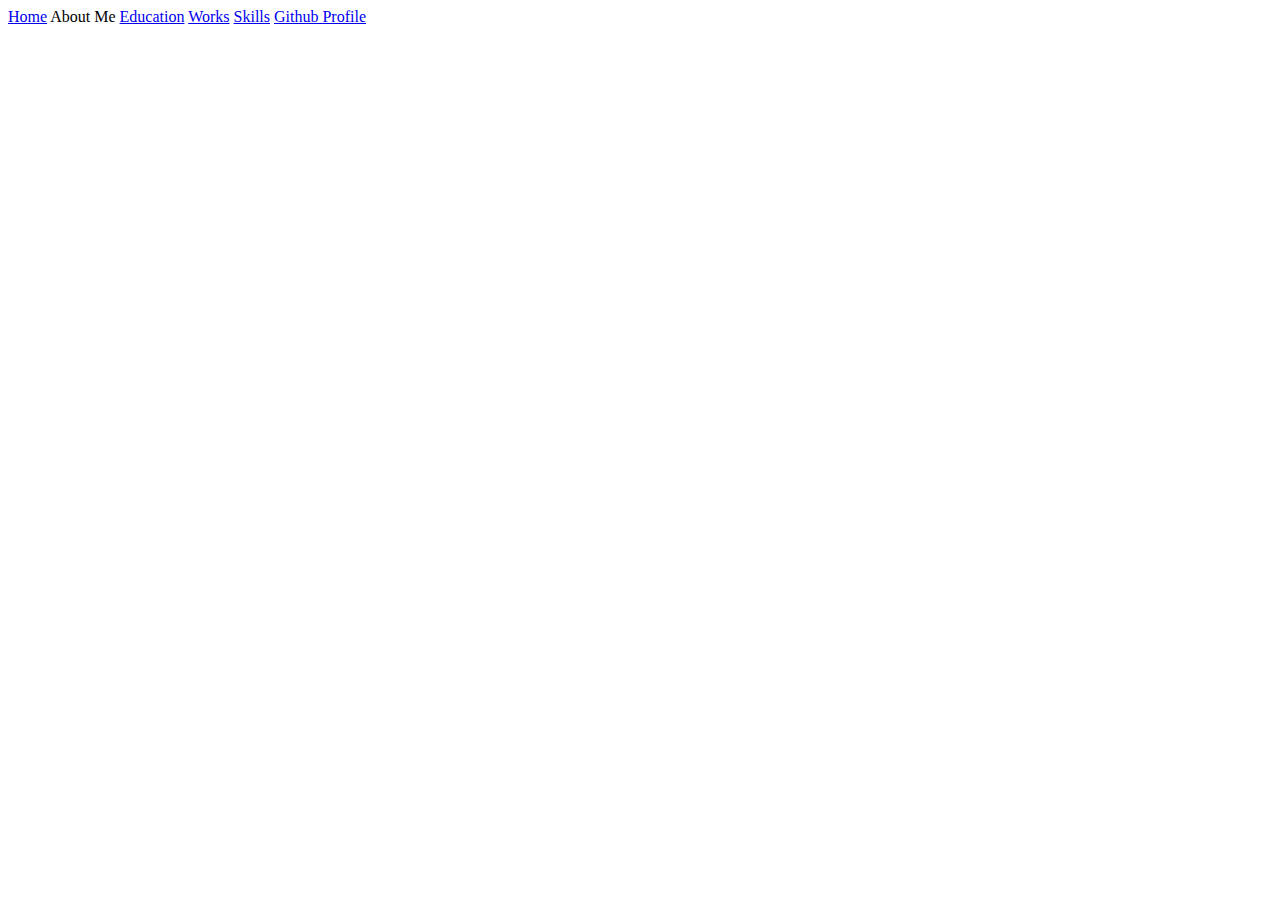
==== pages/about-me/index.html @ 157412c3 "refactor(landing page): connected to each pages" ====
<!DOCTYPE html>
<html lang="en">
<head>
    <meta charset="UTF-8">
    <meta name="viewport" content="width=device-width, initial-scale=1.0">
    <title>About Me</title>

    <link rel="stylesheet" href="./assets/css/header.css">
    <link rel="stylesheet" href="./assets/css/style.css">
</head>
<body>
    <header class="header">
        <a href="../../index.html" class="btn">Home</a>
        <a class="btn active">About Me</a>
        <a href="../education/index.html" class="btn">Education</a>
        <a href="../previous-works/index.html" class="btn">Works</a>
        <a href="../skills/index.html" class="btn">Skills</a>
        <a href="https://github.com/GodwinAblao" target="_blank" rel="noopener noreferrer" class="btn github-highlight">Github Profile</a>
    </header>
</body>
</html>
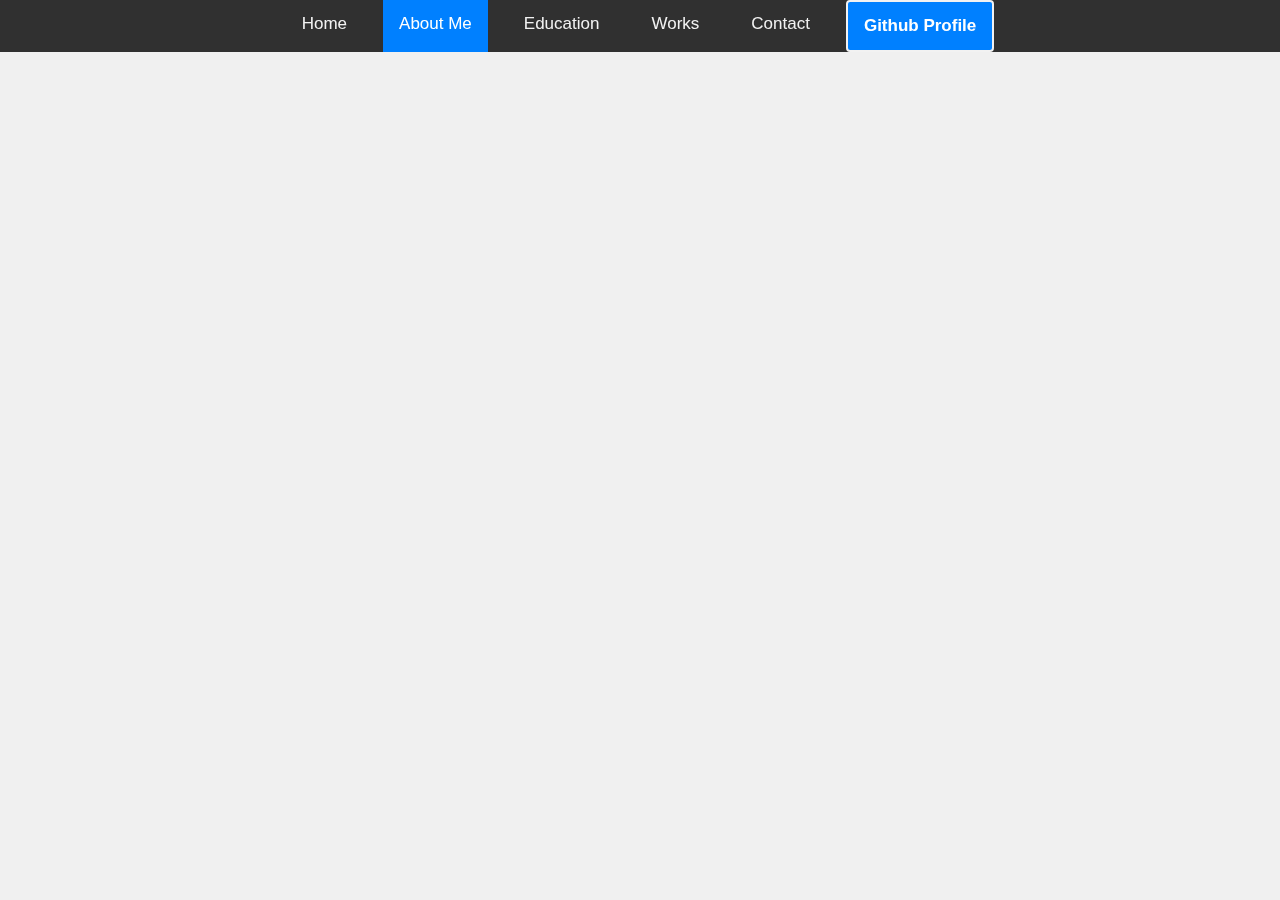
==== commit 387a823b: "feat(home): changed the color of github bg" ====
--- a/pages/about-me/index.html
+++ b/pages/about-me/index.html
@@ -14,7 +14,7 @@
         <a class="btn active">About Me</a>
         <a href="../education/index.html" class="btn">Education</a>
         <a href="../previous-works/index.html" class="btn">Works</a>
-        <a href="../skills/index.html" class="btn">Skills</a>
+        <a href="../skills/index.html" class="btn">Contact</a>
         <a href="https://github.com/GodwinAblao" target="_blank" rel="noopener noreferrer" class="btn github-highlight">Github Profile</a>
     </header>
 </body>
--- a/pages/about-me/assets/css/header.css
+++ b/pages/about-me/assets/css/header.css
@@ -0,0 +1,55 @@
+body {
+    margin: 0;
+    font-family: Arial, sans-serif;
+    background-color: #f0f0f0; /* Optional: Change the background color of the body to better visualize the transparent header */
+}
+
+.header {
+    background-color: rgba(0, 0, 0, 0.8); /* Semi-transparent black background */
+    overflow: hidden;
+    animation: fadeIn 1s ease-in-out;
+    position: fixed; /* Make the header stay at the top of the page */
+    width: 100%; /* Make the header span the full width of the page */
+    z-index: 1000; /* Ensure the header is above other content */
+    display: flex;
+    justify-content: center; /* Center the links horizontally */
+}
+
+.header a {
+    display: inline-block;
+    color: #f2f2f2;
+    text-align: center;
+    padding: 14px 16px;
+    text-decoration: none;
+    font-size: 17px;
+    transition: background-color 0.3s, transform 0.3s;
+    margin: 0 10px; /* Add some space between the links */
+}
+
+.header a:hover {
+    background-color: #ffffff;
+    color: black;
+    transform: scale(1.1);
+}
+
+.header a.active {
+    background-color: #0080ff;
+    color: white;
+}
+
+.header a.github-highlight {
+    background-color: #0080ff; /* GitHub's dark gray color */
+    color: white;
+    border: 2px solid #f2f2f2; /* Add a white border */
+    border-radius: 4px; /* Add some border radius for rounded corners */
+    font-weight: bold; /* Make the text bold */
+}
+
+@keyframes fadeIn {
+    from {
+        opacity: 0;
+    }
+    to {
+        opacity: 1;
+    }
+}
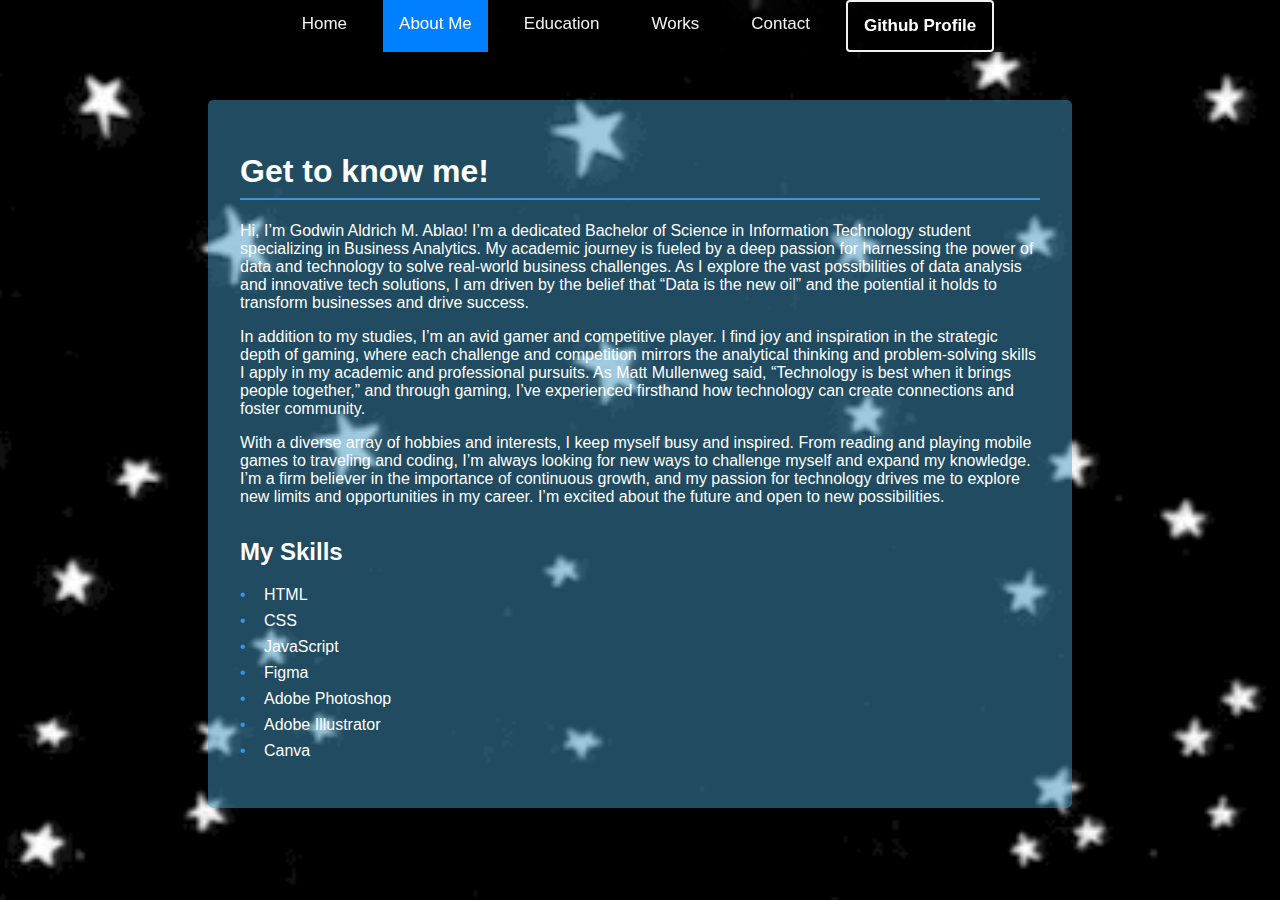
==== commit 2388f14e: "refactor(about-me): updated" ====
--- a/pages/about-me/index.html
+++ b/pages/about-me/index.html
@@ -3,8 +3,7 @@
 <head>
     <meta charset="UTF-8">
     <meta name="viewport" content="width=device-width, initial-scale=1.0">
-    <title>About Me</title>
-
+    <title>About Me - Godwin Aldrich M. Ablao</title>
     <link rel="stylesheet" href="./assets/css/header.css">
     <link rel="stylesheet" href="./assets/css/style.css">
 </head>
@@ -17,5 +16,25 @@
         <a href="../skills/index.html" class="btn">Contact</a>
         <a href="https://github.com/GodwinAblao" target="_blank" rel="noopener noreferrer" class="btn github-highlight">Github Profile</a>
     </header>
+
+    <main>
+        <div class="about-me-container">
+            <h1>Get to know me!</h1>
+            <p>Hi, I’m Godwin Aldrich M. Ablao! I’m a dedicated Bachelor of Science in Information Technology student specializing in Business Analytics. My academic journey is fueled by a deep passion for harnessing the power of data and technology to solve real-world business challenges. As I explore the vast possibilities of data analysis and innovative tech solutions, I am driven by the belief that “Data is the new oil” and the potential it holds to transform businesses and drive success.</p>
+            <p>In addition to my studies, I’m an avid gamer and competitive player. I find joy and inspiration in the strategic depth of gaming, where each challenge and competition mirrors the analytical thinking and problem-solving skills I apply in my academic and professional pursuits. As Matt Mullenweg said, “Technology is best when it brings people together,” and through gaming, I’ve experienced firsthand how technology can create connections and foster community.</p>
+            <p>With a diverse array of hobbies and interests, I keep myself busy and inspired. From reading and playing mobile games to traveling and coding, I’m always looking for new ways to challenge myself and expand my knowledge. I’m a firm believer in the importance of continuous growth, and my passion for technology drives me to explore new limits and opportunities in my career. I’m excited about the future and open to new possibilities.</p>
+
+            <h2>My Skills</h2>
+            <ul>
+                <li>HTML</li>
+                <li>CSS</li>
+                <li>JavaScript</li>
+                <li>Figma</li>
+                <li>Adobe Photoshop</li>
+                <li>Adobe Illustrator</li>
+                <li>Canva</li>
+            </ul>
+        </div>
+    </main>
 </body>
 </html>--- a/pages/about-me/assets/css/header.css
+++ b/pages/about-me/assets/css/header.css
@@ -38,7 +38,7 @@
 }
 
 .header a.github-highlight {
-    background-color: #0080ff; /* GitHub's dark gray color */
+    background-color: transparent; /* GitHub's dark gray color */
     color: white;
     border: 2px solid #f2f2f2; /* Add a white border */
     border-radius: 4px; /* Add some border radius for rounded corners */
--- a/pages/about-me/assets/css/style.css
+++ b/pages/about-me/assets/css/style.css
@@ -0,0 +1,117 @@
+/* Background image for the entire page */
+body {
+    background-image: url('../img/gifffff.gif'); /* Path to your background image */
+    background-size: cover; /* Ensure the image covers the entire page */
+    background-position: center; /* Center the image */
+    background-repeat: no-repeat; /* Prevent the image from repeating */
+    background-attachment: fixed; /* Fix the image in place when scrolling */
+    background-color: #f0f0f0; /* Fallback background color */
+    color: #333; /* Default text color */
+}
+
+main {
+    flex: 1;
+    display: flex;
+    justify-content: center;
+    align-items: flex-start;
+    padding-top: 80px; /* Adjust this value based on your header height */
+}
+
+
+/* Keyframes for slide-in animation */
+@keyframes slideIn {
+    from {
+        opacity: 0;
+        transform: translateX(-20px);
+    }
+    to {
+        opacity: 1;
+        transform: translateX(0);
+    }
+}
+
+/* Apply the animation to the about-me-container */
+.about-me-container {
+    max-width: 800px;
+    width: 90%;
+    background-color: hsla(200, 50%, 50%, 0.5); /* Blue color with 50% opacity */
+    box-shadow: 0 0 10px rgba(0, 0, 0, 0.1);
+    border-radius: 5px;
+    padding: 2rem;
+    margin-top: 20px;
+    animation: slideIn 1s ease-out;
+}
+
+/* Keyframes for pulse animation */
+@keyframes pulse {
+    0% {
+        transform: scale(1);
+        opacity: 1;
+    }
+    50% {
+        transform: scale(1.05);
+        opacity: 0.8;
+    }
+    100% {
+        transform: scale(1);
+        opacity: 1;
+    }
+}
+
+/* Apply the animation to the h1 */
+h1 {
+    color: #ffffff;
+    border-bottom: 2px solid #3498db;
+    padding-bottom: 0.5rem;
+    animation: pulse 1.5s infinite;
+}
+
+h1 {
+    color: #ffffff;
+    border-bottom: 2px solid #3498db;
+    padding-bottom: 0.5rem;
+}
+
+h2 {
+    color: #ffffff;
+    margin-top: 2rem;
+}
+
+p {
+    margin-bottom: 1rem;
+    color: #ffffff;
+}
+
+ul {
+    list-style-type: none;
+    padding: 0;
+}
+
+li {
+    color: #ffffff;
+    margin-bottom: 0.5rem;
+    padding-left: 1.5rem;
+    position: relative;
+}
+
+li::before {
+    content: "•";
+    color: #3498db;
+    position: absolute;
+    left: 0;
+}
+
+/* Hover effect for list items */
+li:hover {
+    color: #3498db;
+    transform: scale(1.05);
+    transition: all 0.3s ease;
+}
+
+@media (max-width: 600px) {
+    .about-me-container {
+        width: 95%;
+        padding: 1rem;
+    }
+}
+
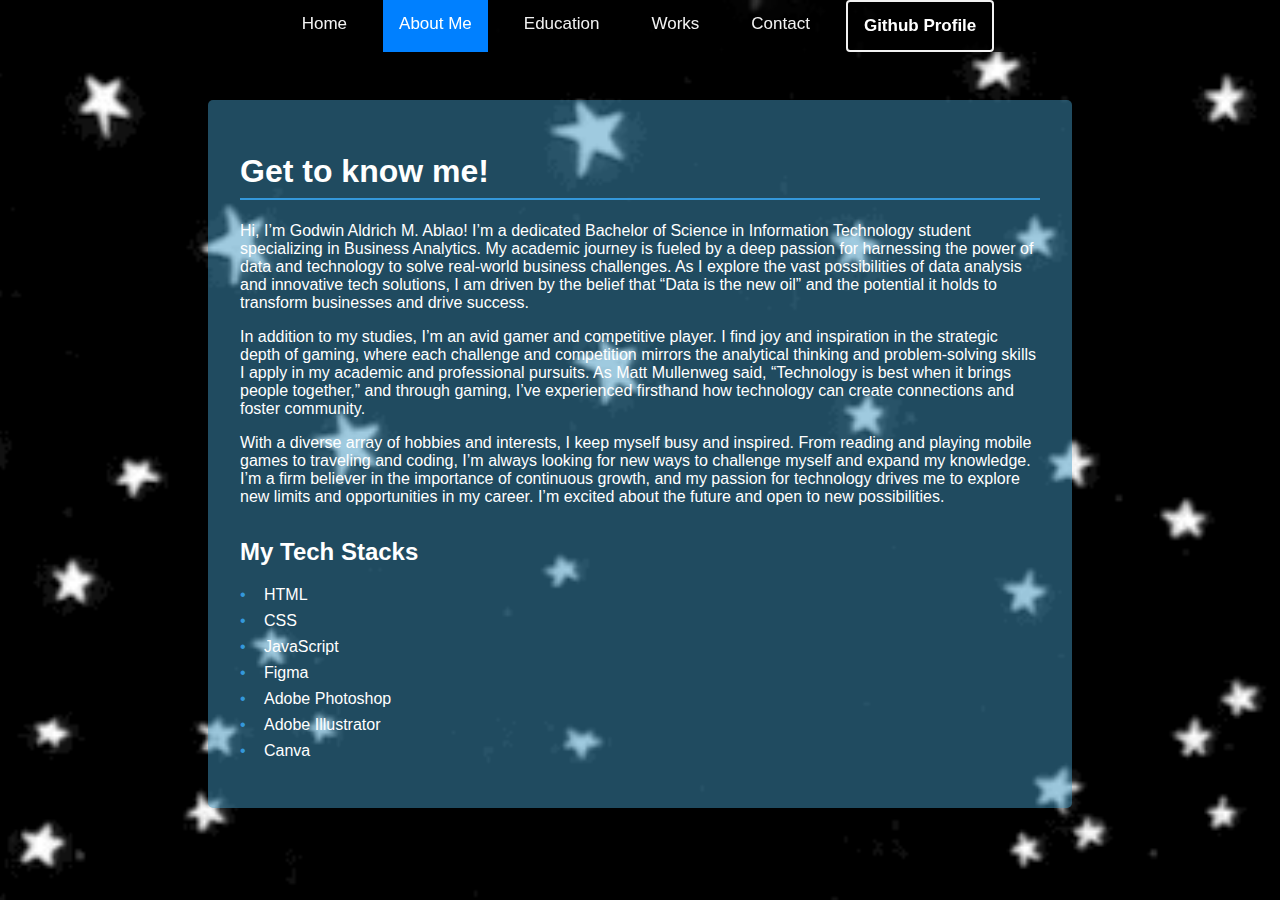
==== commit f9a39db8: "refactor(about-me): changed h2" ====
--- a/pages/about-me/index.html
+++ b/pages/about-me/index.html
@@ -24,7 +24,7 @@
             <p>In addition to my studies, I’m an avid gamer and competitive player. I find joy and inspiration in the strategic depth of gaming, where each challenge and competition mirrors the analytical thinking and problem-solving skills I apply in my academic and professional pursuits. As Matt Mullenweg said, “Technology is best when it brings people together,” and through gaming, I’ve experienced firsthand how technology can create connections and foster community.</p>
             <p>With a diverse array of hobbies and interests, I keep myself busy and inspired. From reading and playing mobile games to traveling and coding, I’m always looking for new ways to challenge myself and expand my knowledge. I’m a firm believer in the importance of continuous growth, and my passion for technology drives me to explore new limits and opportunities in my career. I’m excited about the future and open to new possibilities.</p>
 
-            <h2>My Skills</h2>
+            <h2>My Tech Stacks</h2>
             <ul>
                 <li>HTML</li>
                 <li>CSS</li>
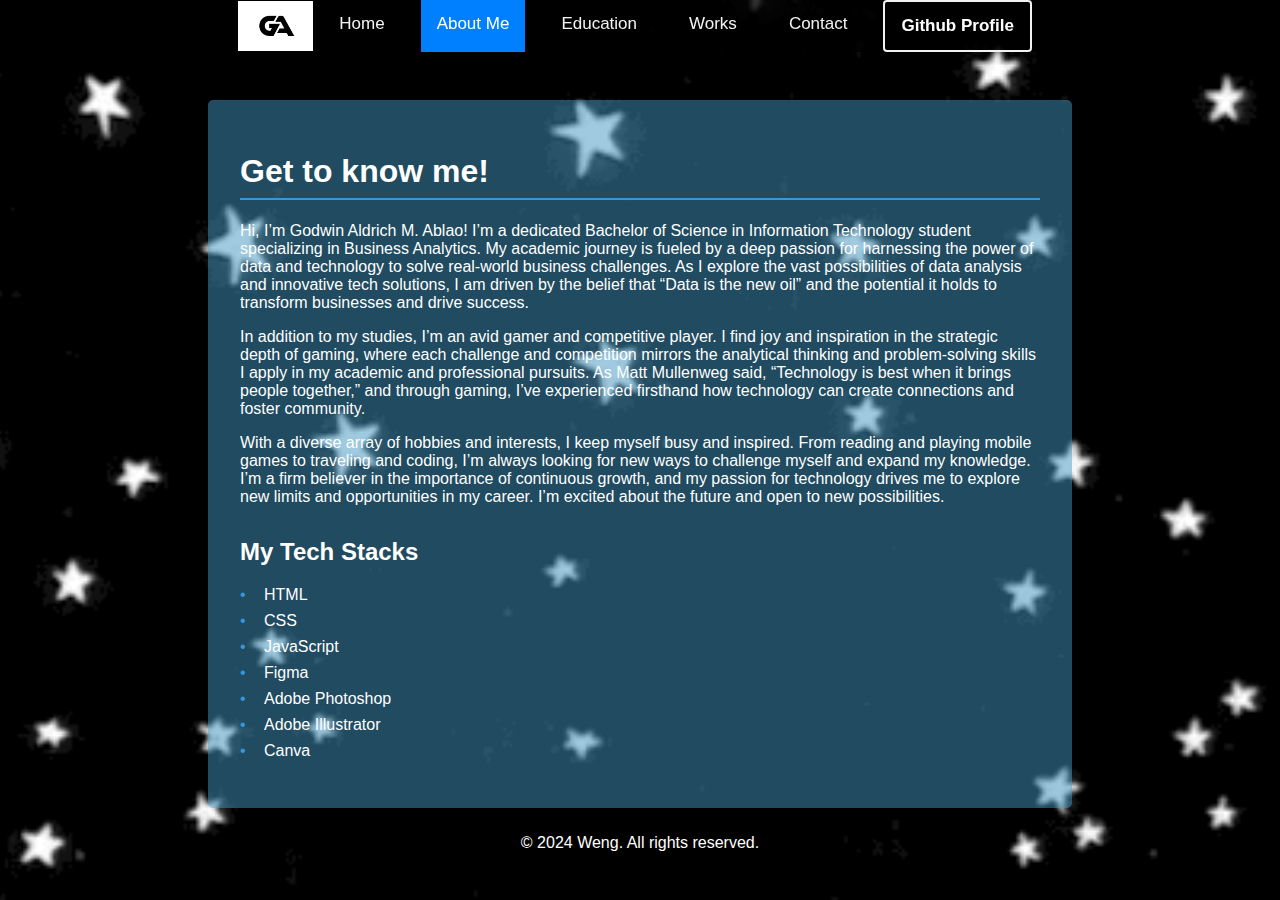
==== commit ec00a804: "refactor(about-me): updated" ====
--- a/pages/about-me/index.html
+++ b/pages/about-me/index.html
@@ -9,6 +9,9 @@
 </head>
 <body>
     <header class="header">
+        <div class="logo">
+            <img src="./assets/img/logo.jpg" alt="Logo">
+        </div>
         <a href="../../index.html" class="btn">Home</a>
         <a class="btn active">About Me</a>
         <a href="../education/index.html" class="btn">Education</a>
@@ -36,5 +39,9 @@
             </ul>
         </div>
     </main>
+
+    <footer class="footer">
+        <p>&copy; 2024 Weng. All rights reserved.</p>
+    </footer>
 </body>
 </html>--- a/pages/about-me/assets/css/header.css
+++ b/pages/about-me/assets/css/header.css
@@ -12,6 +12,21 @@
     width: 100%; /* Make the header span the full width of the page */
     z-index: 1000; /* Ensure the header is above other content */
     display: flex;
+    justify-content: center; /* Center the links horizontally */
+}
+.header .logo {
+    display: flex;
+    align-items: center; /* Center the logo vertically */
+}
+
+.header .logo img {
+    height: 50px; /* Adjust the height of the logo */
+    width: auto; /* Maintain the aspect ratio */
+}
+
+.header .nav-links {
+    display: flex;
+    flex: 1; /* Take up the remaining space */
     justify-content: center; /* Center the links horizontally */
 }
 
--- a/pages/about-me/assets/css/style.css
+++ b/pages/about-me/assets/css/style.css
@@ -115,3 +115,10 @@
     }
 }
 
+.footer {
+    text-align: center;
+    padding: 10px 0;
+    background-color: transparent;
+    color: #fff;
+}
+
